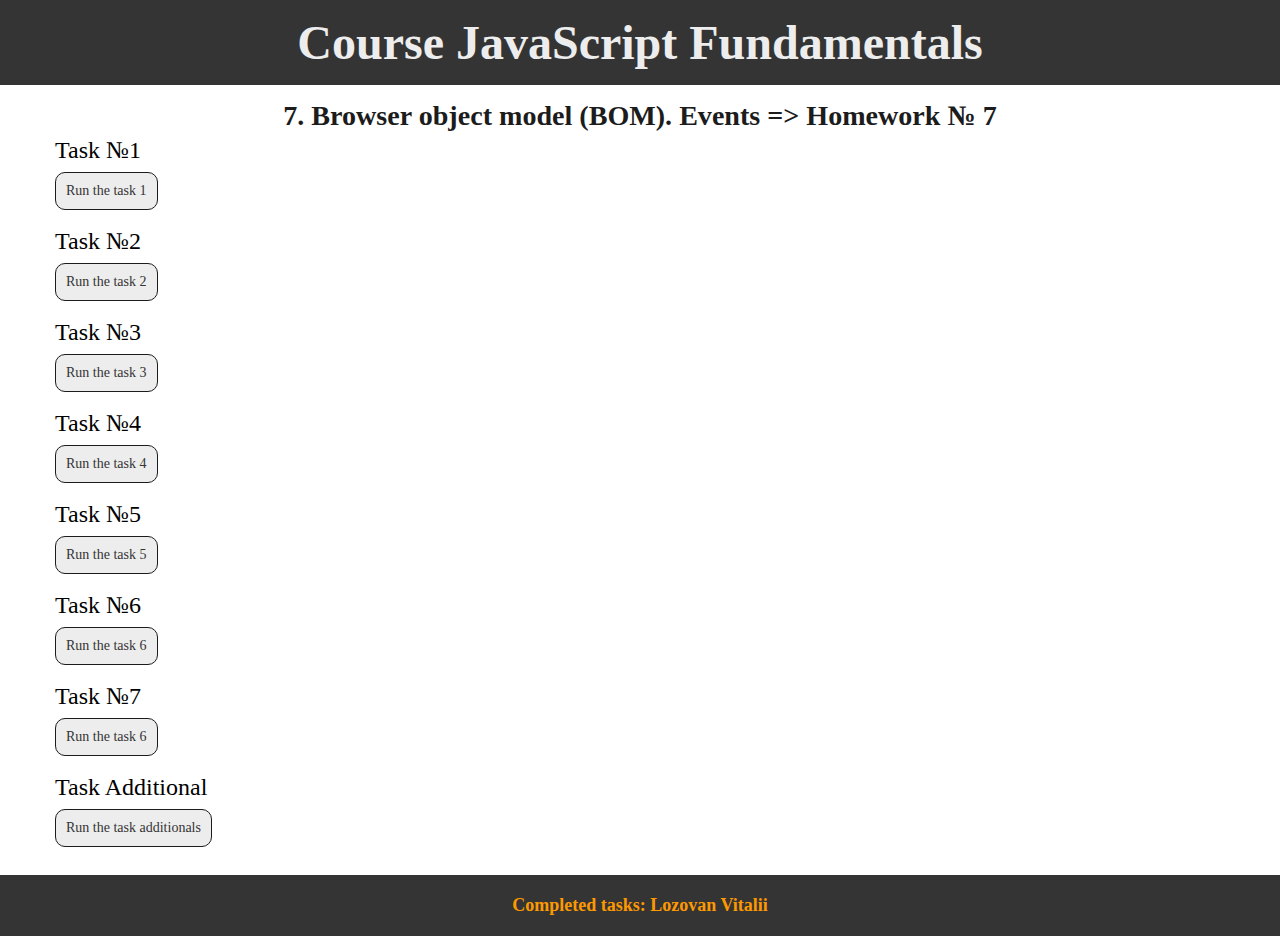
==== index.html @ 4db10f56 "Done task one and two" ====
<!DOCTYPE html>
<html lang="en">

<head>
    <meta charset="UTF-8">
    <meta name="viewport" content="width=device-width, initial-scale=1.0">
    <title>JavaScript Fundamentals Tasks№6</title>
    <link rel="icon" href="img/js-icons.png" type="image/x-icon">
    <link rel="stylesheet" href="style/index.css">
</head>

<body>
    <header class="header">
        <h1 class="header__title">Course JavaScript Fundamentals</h1>
    </header>
    <main class="main container">
        <h3 class="main__title">7. Browser object model (BOM). Events => Homework № 7</h3>
        <section class="section__task">
            <div class="section__task-content">
                <div class="section__task-title">Task №1</div>
                <a href="task1.html" class="btn">Run the task 1</a>
            </div>
        </section>
        <section class="section__task">
            <div class="section__task-content">
                <div class="section__task-title">Task №2</div>
                <a href="task2.html" class="btn">Run the task 2</a>
            </div>
        </section>
        <section class="section__task">
            <div class="section__task-content">
                <div class="section__task-title">Task №3</div>
                <a href="task-3.html" class="btn">Run the task 3</a>
            </div>
        </section>
        <section class="section__task">
            <div class="section__task-content">
                <div class="section__task-title">Task №4</div>
                <a href="task-4.html" class="btn">Run the task 4</a>
            </div>
        </section>
        <section class="section__task">
            <div class="section__task-content">
                <div class="section__task-title">Task №5</div>
                <a href="task-5.html" class="btn">Run the task 5</a>
            </div>
        </section>
        <section class="section__task">
            <div class="section__task-content">
                <div class="section__task-title">Task №6</div>
                <a href="task-6.html" class="btn">Run the task 6</a>
            </div>
        </section>
        <section class="section__task">
            <div class="section__task-content">
                <div class="section__task-title">Task №7</div>
                <a href="task-6.html" class="btn">Run the task 6</a>
            </div>
        </section>
        <section class="section__task">
            <div class="section__task-content">
                <div class="section__task-title">Task Additional</div>
                <a href="additionals.html" class="btn">Run the task additionals</a>
            </div>
        </section>
    </main>
    </div>
    <footer class="footer">
        <div class="container">
            <h2>Completed tasks: Lozovan Vitalii</h2>
        </div>
    </footer>
    <script src="../JS_Fundamentals_homework6/script/task-1.js"></script>
</body>

</html>
---- style/index.css ----
@import url(global.css);
@import url(main.css);
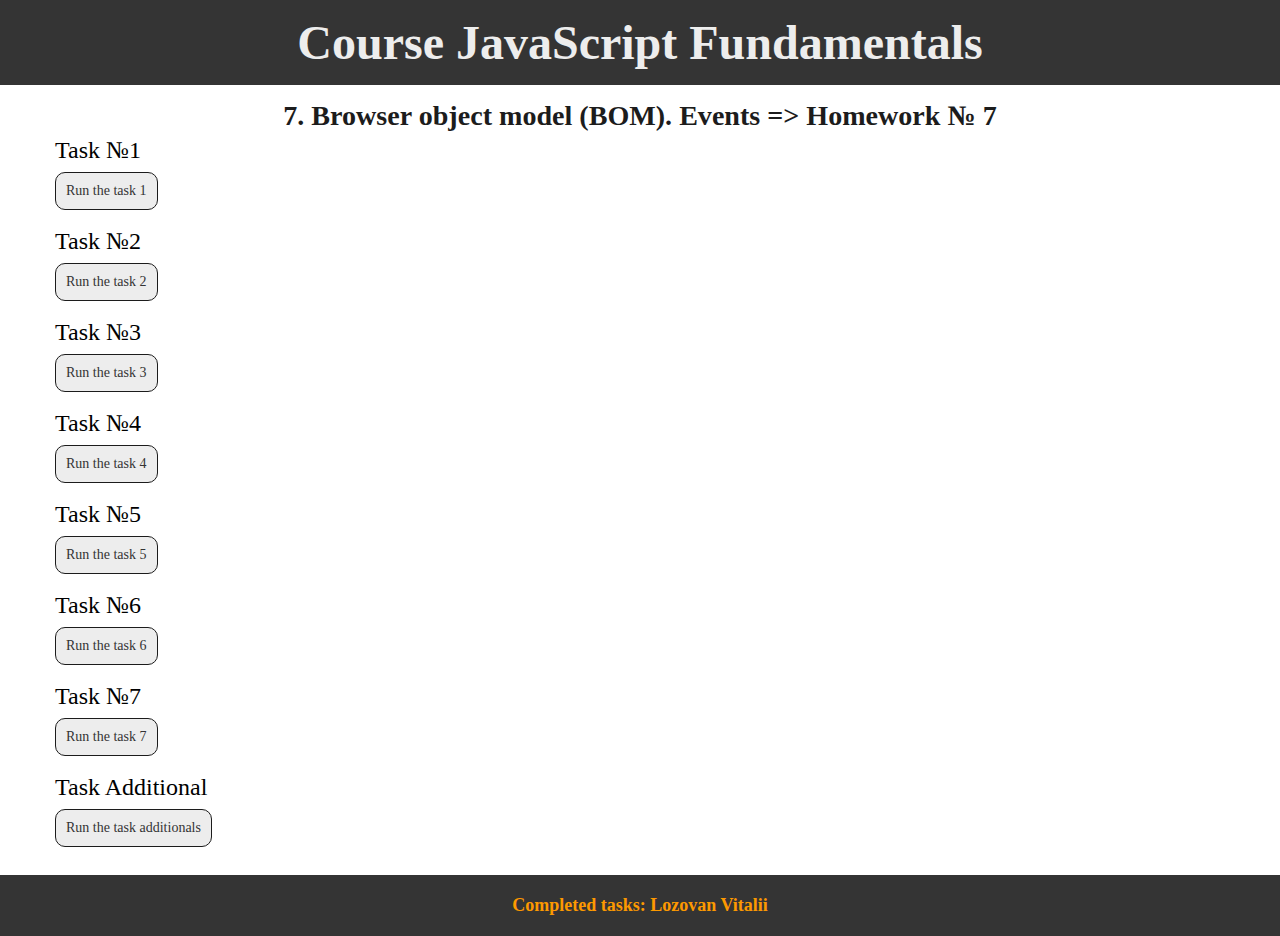
==== commit 2d2f5652: "Other task done" ====
--- a/index.html
+++ b/index.html
@@ -30,31 +30,31 @@
         <section class="section__task">
             <div class="section__task-content">
                 <div class="section__task-title">Task №3</div>
-                <a href="task-3.html" class="btn">Run the task 3</a>
+                <a href="task3.html" class="btn">Run the task 3</a>
             </div>
         </section>
         <section class="section__task">
             <div class="section__task-content">
                 <div class="section__task-title">Task №4</div>
-                <a href="task-4.html" class="btn">Run the task 4</a>
+                <a href="task4.html" class="btn">Run the task 4</a>
             </div>
         </section>
         <section class="section__task">
             <div class="section__task-content">
                 <div class="section__task-title">Task №5</div>
-                <a href="task-5.html" class="btn">Run the task 5</a>
+                <a href="task5.html" class="btn">Run the task 5</a>
             </div>
         </section>
         <section class="section__task">
             <div class="section__task-content">
                 <div class="section__task-title">Task №6</div>
-                <a href="task-6.html" class="btn">Run the task 6</a>
+                <a href="task6.html" class="btn">Run the task 6</a>
             </div>
         </section>
         <section class="section__task">
             <div class="section__task-content">
                 <div class="section__task-title">Task №7</div>
-                <a href="task-6.html" class="btn">Run the task 6</a>
+                <a href="task7.html" class="btn">Run the task 7</a>
             </div>
         </section>
         <section class="section__task">
